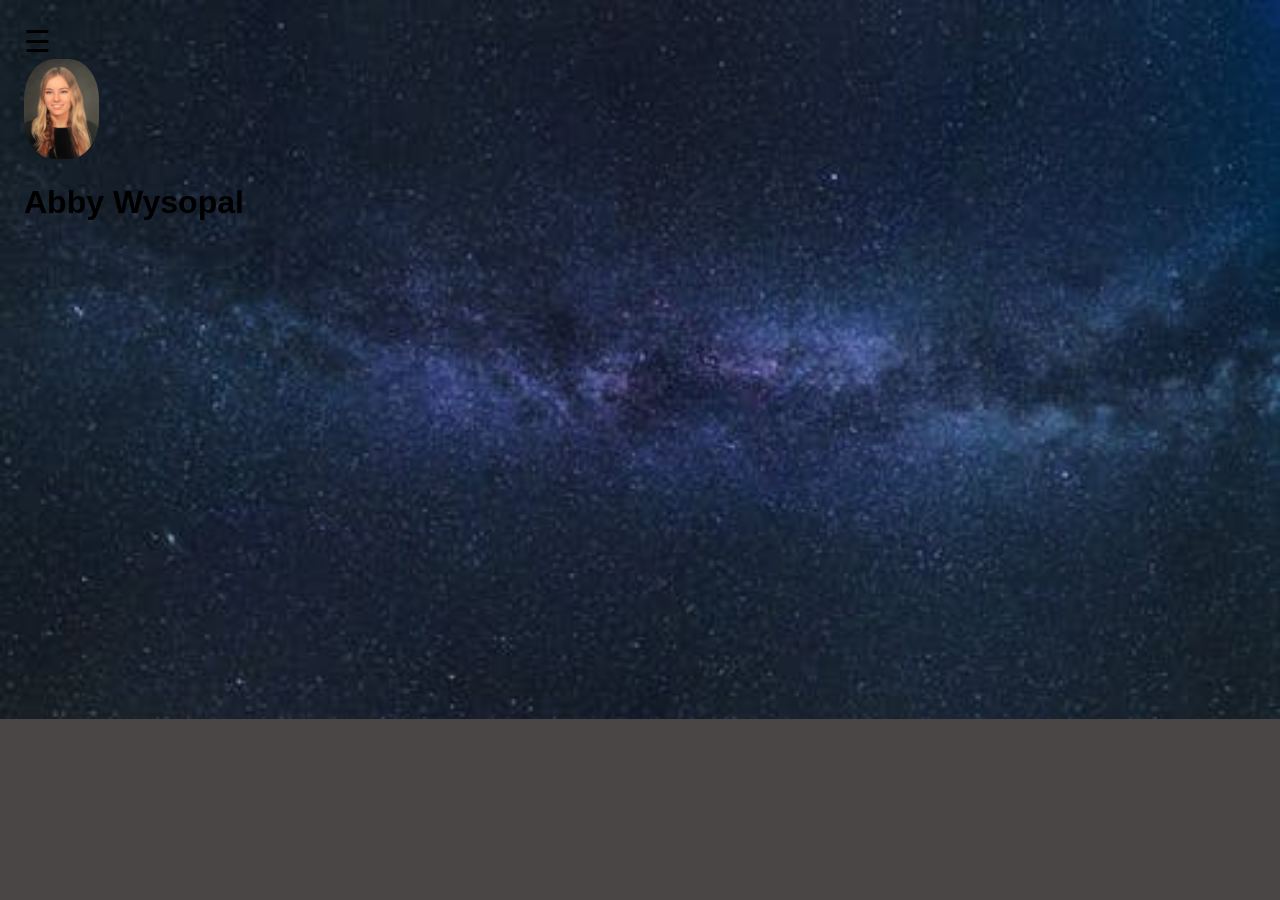
==== index.html @ 32ca3ec0 "line breaks" ====
<!DOCTYPE html>
<html lang = "en">
  <head>
    <meta name="viewport" content="width=device-width, initial-scale=1">
    <link href="./StyleSheet.css" rel= "stylesheet" type="text/css">
    <title>Abby Wysopal</title>
  </head>
  <body>
    <!-- Side Navigation Bar -->
    <div id="mySidenav" class="sidenav">
      <a href="javascript:void(0)" class="closebtn" onclick="closeNav()">&times;</a>
      <a href="./">Home</a>
      <a href="./AboutMe.html">About</a>
      <a href="./Resume.html">Resume</a>
      <a href="./Projects.html">Projects</a>
      <a href="./Contact.html">Contact</a>
    </div>
    
    <div id="main">
      <span style="font-size:30px;cursor:pointer" onclick="openNav()">&#9776;</span>
      <br><img src="./photos/AbbyWysopalHeadShot.jpg" alt="Abby Wysopal Cover Photo" class="CoverPhoto">
      <br><h1>Abby Wysopal</h1>
    </div>

    <script>
    function openNav() {
      document.getElementById("mySidenav").style.width = "250px";
      document.getElementById("main").style.marginLeft = "250px";
    }

    function closeNav() {
      document.getElementById("mySidenav").style.width = "0";
      document.getElementById("main").style.marginLeft= "0";
    }
    </script>
  </body>
</html>
---- StyleSheet.css ----
body {
  font-family: "Lato", sans-serif;
  background-color: #494645;
  background-image: url("./photos/background.jpg");
  background-size: 100%;
  background-repeat: no-repeat;
  height: auto;
  width: auto;
}

.CoverPhoto{
    /*background-image: url("./photos/AbbyWysopalHeadShot.jpg");
    background-repeat: no-repeat;
    background-size: 100%;
     */
    height: 100px;
    width: auto;
    border-radius: 40%;
    align: middle;
}

p1{
    font-family: "Lato", sans-serif;
    
}

.sidenav {
  height: 100%;
  width: 0;
  position: fixed;
  z-index: 1;
  top: 0;
  left: 0;
  background-color: #111;
  overflow-x: hidden;
  transition: 0.5s;
  padding-top: 60px;
}

.sidenav a {
  padding: 8px 8px 8px 32px;
  text-decoration: none;
  font-size: 25px;
  color: #818181;
  display: block;
  transition: 0.3s;
}

.sidenav a:hover {
  color: #f1f1f1;
}

.sidenav .closebtn {
  position: absolute;
  top: 0;
  right: 25px;
  font-size: 36px;
  margin-left: 50px;
}

#main {
  transition: margin-left .5s;
  padding: 16px;
}

@media screen and (max-height: 450px) {
  .sidenav {padding-top: 15px;}
  .sidenav a {font-size: 18px;}
}
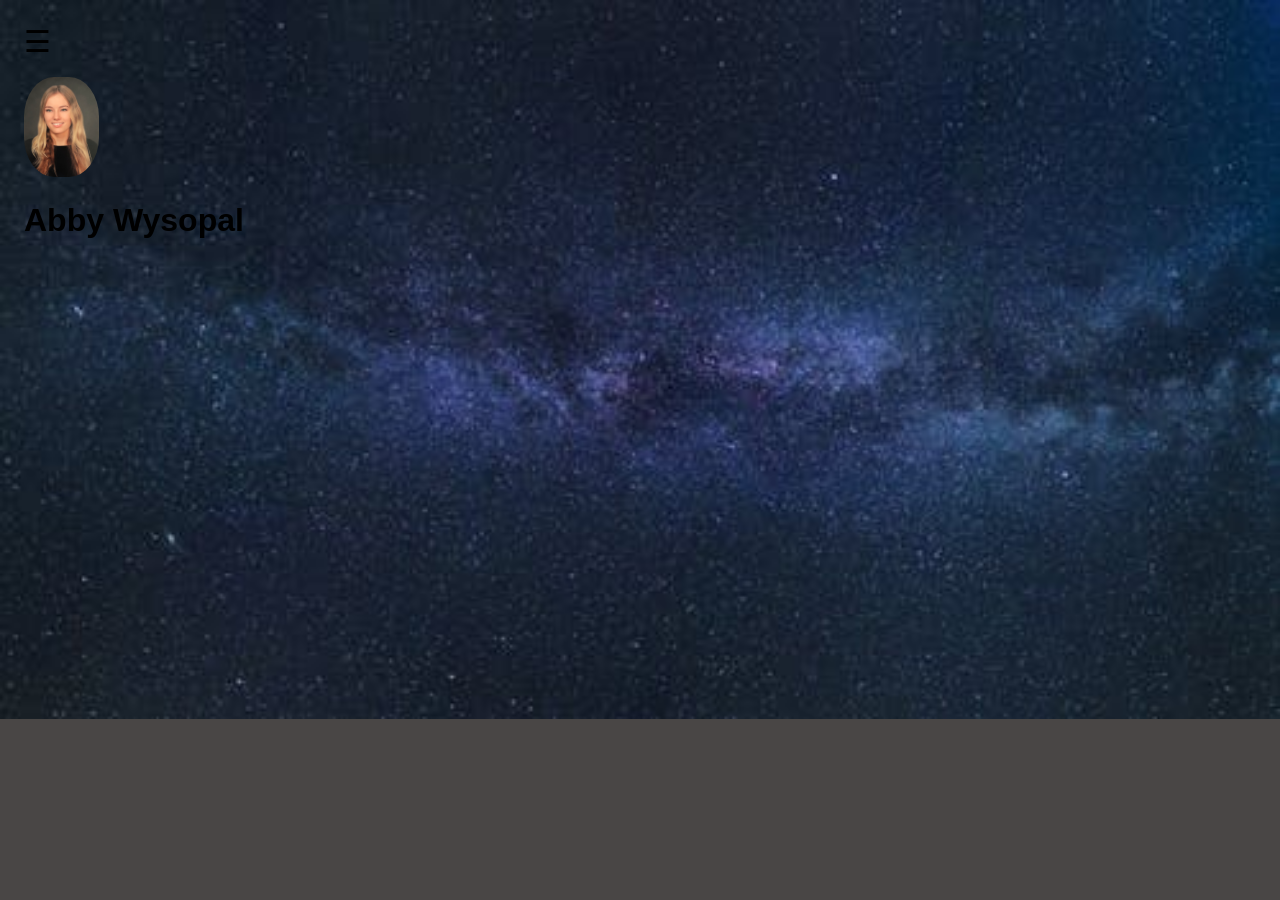
==== commit fb8e7065: "center" ====
--- a/index.html
+++ b/index.html
@@ -18,8 +18,10 @@
     
     <div id="main">
       <span style="font-size:30px;cursor:pointer" onclick="openNav()">&#9776;</span>
-      <br><img src="./photos/AbbyWysopalHeadShot.jpg" alt="Abby Wysopal Cover Photo" class="CoverPhoto">
-      <br><h1>Abby Wysopal</h1>
+      <div id="center">
+          <br><img src="./photos/AbbyWysopalHeadShot.jpg" alt="Abby Wysopal Cover Photo" class="CoverPhoto">
+          <br><h1>Abby Wysopal</h1>
+        </div>
     </div>
 
     <script>
--- a/StyleSheet.css
+++ b/StyleSheet.css
@@ -19,9 +19,14 @@
     align: middle;
 }
 
-p1{
+h1{
     font-family: "Lato", sans-serif;
-    
+}
+
+.center{
+    width: 80%;
+    margin: 0 auto;
+    padding: 20px;
 }
 
 .sidenav {
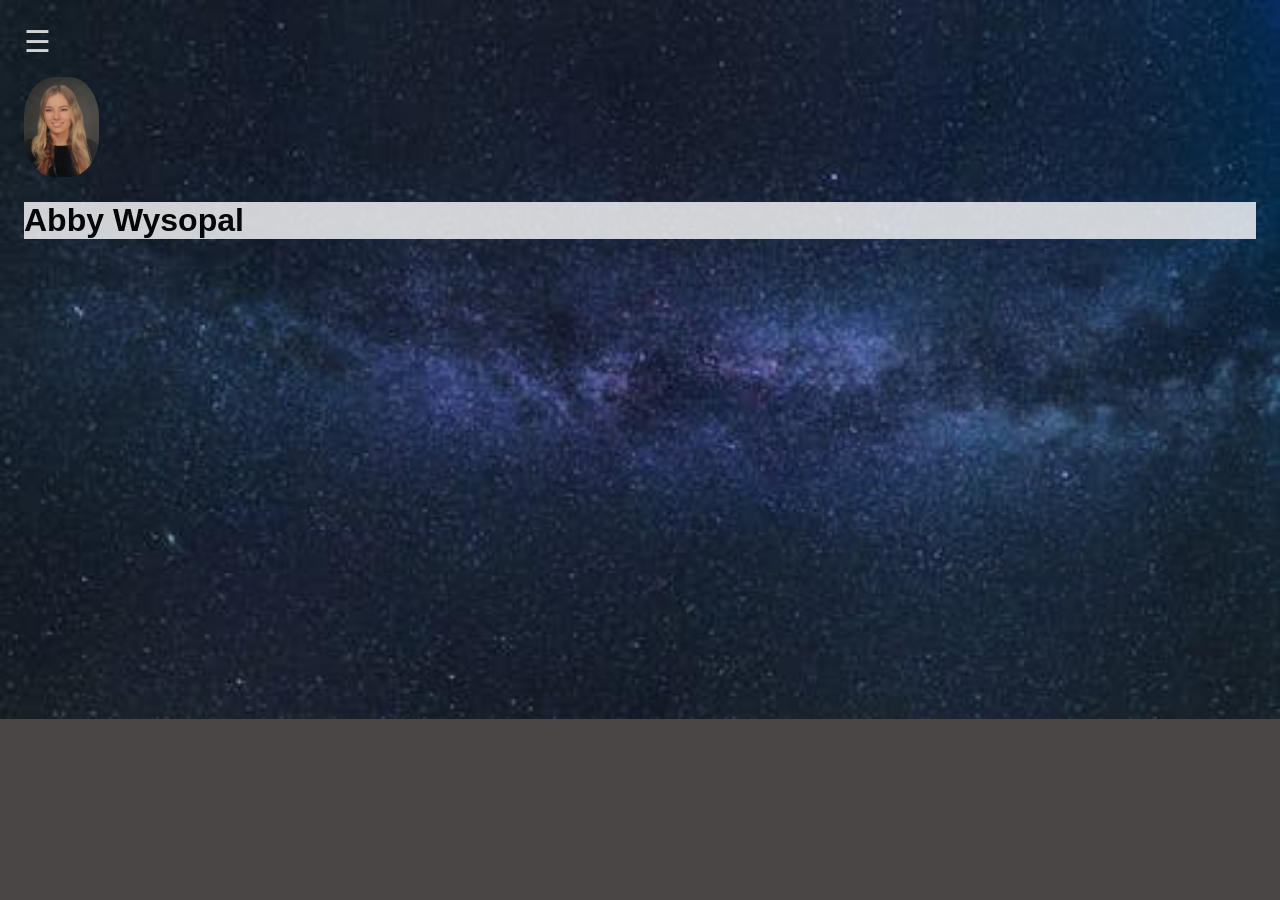
==== commit 1d19a495: "white color" ====
--- a/index.html
+++ b/index.html
@@ -17,7 +17,7 @@
     </div>
     
     <div id="main">
-      <span style="font-size:30px;cursor:pointer" onclick="openNav()">&#9776;</span>
+      <span style="font-size:30px;cursor:pointer;color:#FFFFFF" onclick="openNav()">&#9776;</span>
       <div id="center">
           <br><img src="./photos/AbbyWysopalHeadShot.jpg" alt="Abby Wysopal Cover Photo" class="CoverPhoto">
           <br><h1>Abby Wysopal</h1>
--- a/StyleSheet.css
+++ b/StyleSheet.css
@@ -6,27 +6,30 @@
   background-repeat: no-repeat;
   height: auto;
   width: auto;
+  opacity: 0.8;
 }
 
 .CoverPhoto{
-    /*background-image: url("./photos/AbbyWysopalHeadShot.jpg");
-    background-repeat: no-repeat;
-    background-size: 100%;
-     */
+
+}
+
+img{
     height: 100px;
     width: auto;
     border-radius: 40%;
-    align: middle;
+    
 }
 
 h1{
     font-family: "Lato", sans-serif;
+    background-color: #FFFFFF
 }
 
 .center{
-    width: 80%;
-    margin: 0 auto;
-    padding: 20px;
+    position: absolute;
+    left: 0;
+    top: 50%;
+    width: 100%;
 }
 
 .sidenav {
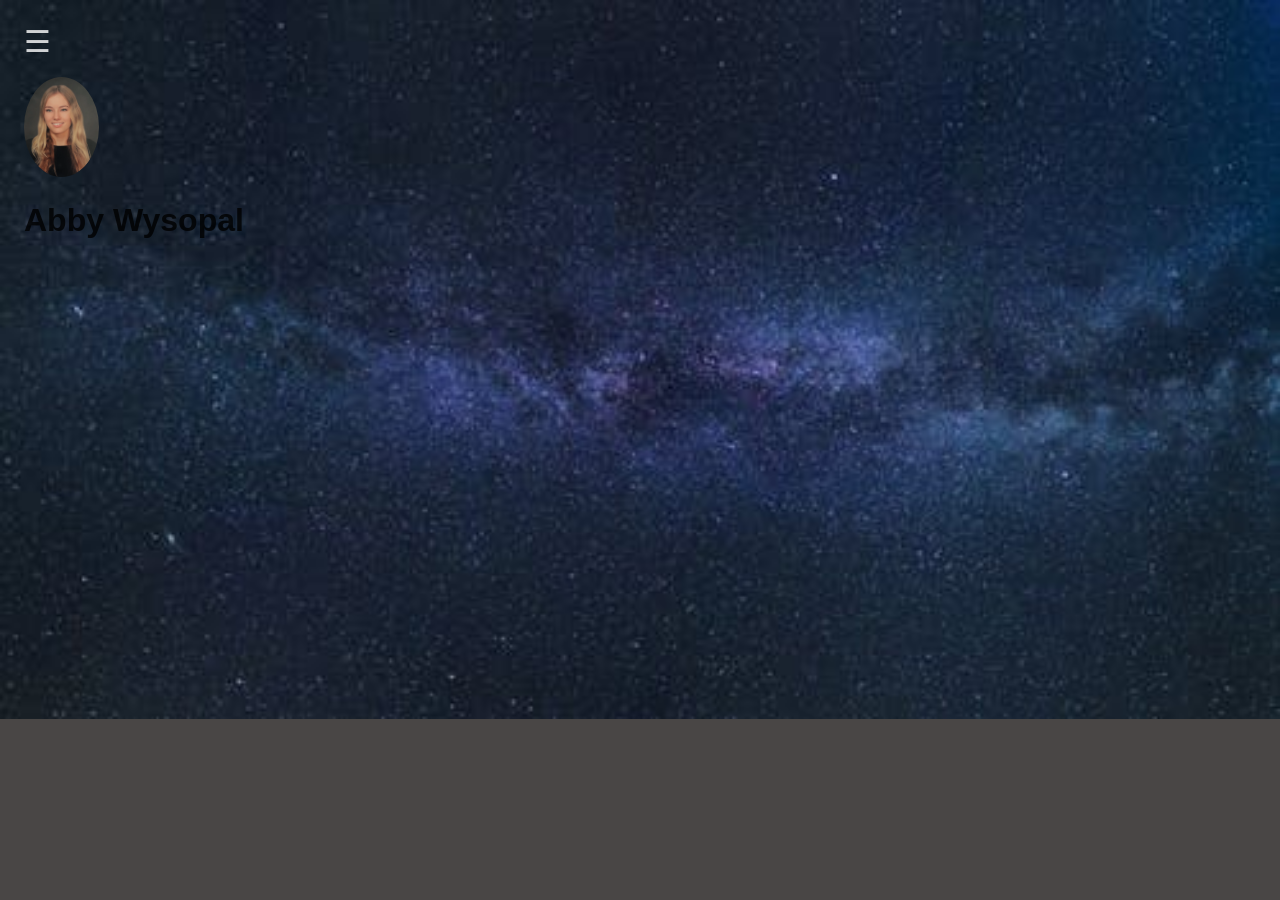
==== commit e556a72a: "added comments" ====
--- a/index.html
+++ b/index.html
@@ -17,7 +17,9 @@
     </div>
     
     <div id="main">
+        <!-- Push for Navigation -->
       <span style="font-size:30px;cursor:pointer;color:#FFFFFF" onclick="openNav()">&#9776;</span>
+      <!-- Cenetered Cover Photo -->
       <div id="center">
           <br><img src="./photos/AbbyWysopalHeadShot.jpg" alt="Abby Wysopal Cover Photo" class="CoverPhoto">
           <br><h1>Abby Wysopal</h1>
--- a/StyleSheet.css
+++ b/StyleSheet.css
@@ -10,19 +10,16 @@
 }
 
 .CoverPhoto{
-
+    height: 100px;
+    width: auto;
+    border-radius: 70%;
 }
 
-img{
-    height: 100px;
-    width: auto;
-    border-radius: 40%;
-    
-}
 
 h1{
     font-family: "Lato", sans-serif;
-    background-color: #FFFFFF
+    color: #FFFFFF
+    text-align: center;
 }
 
 .center{
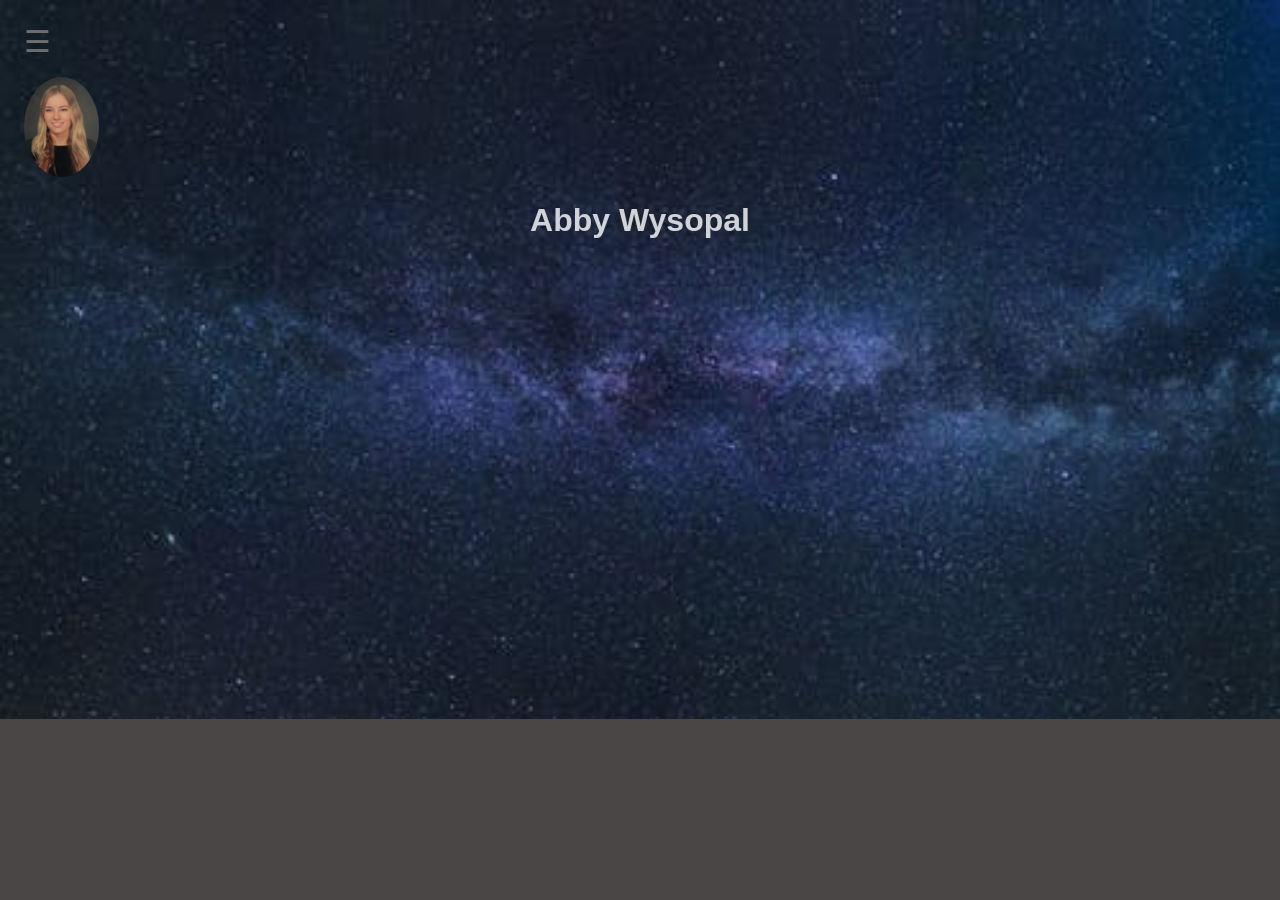
==== commit e2f07982: "change color" ====
--- a/index.html
+++ b/index.html
@@ -18,7 +18,7 @@
     
     <div id="main">
         <!-- Push for Navigation -->
-      <span style="font-size:30px;cursor:pointer;color:#FFFFFF" onclick="openNav()">&#9776;</span>
+      <span style="font-size:30px;cursor:pointer;color:#818181" onclick="openNav()">&#9776;</span>
       <!-- Cenetered Cover Photo -->
       <div id="center">
           <br><img src="./photos/AbbyWysopalHeadShot.jpg" alt="Abby Wysopal Cover Photo" class="CoverPhoto">
--- a/StyleSheet.css
+++ b/StyleSheet.css
@@ -18,7 +18,7 @@
 
 h1{
     font-family: "Lato", sans-serif;
-    color: #FFFFFF
+    color: #FFFFFF;
     text-align: center;
 }
 
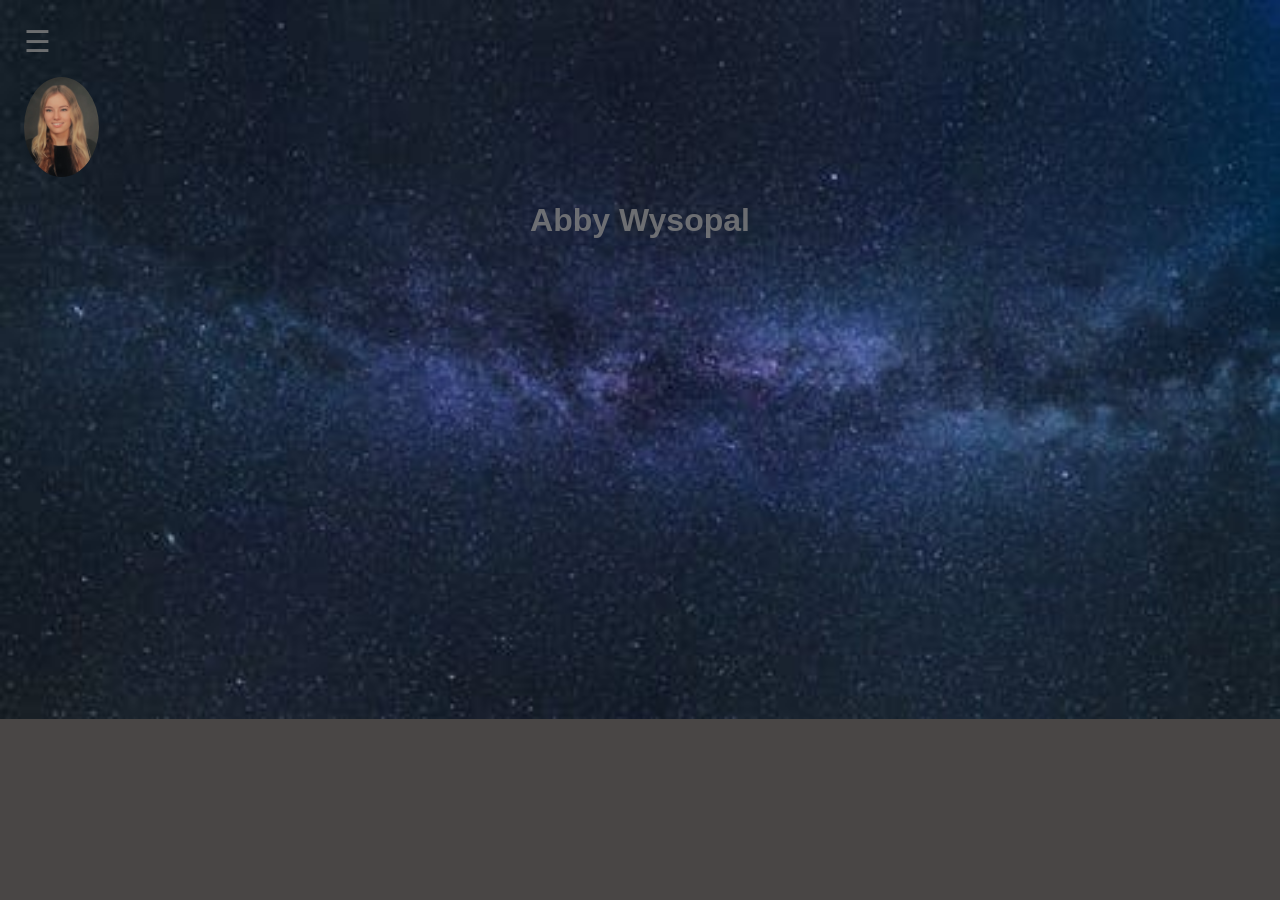
==== commit 04287fb1: "align center" ====
--- a/index.html
+++ b/index.html
@@ -20,7 +20,7 @@
         <!-- Push for Navigation -->
       <span style="font-size:30px;cursor:pointer;color:#818181" onclick="openNav()">&#9776;</span>
       <!-- Cenetered Cover Photo -->
-      <div id="center">
+      <div id="centering">
           <br><img src="./photos/AbbyWysopalHeadShot.jpg" alt="Abby Wysopal Cover Photo" class="CoverPhoto">
           <br><h1>Abby Wysopal</h1>
         </div>
--- a/StyleSheet.css
+++ b/StyleSheet.css
@@ -7,6 +7,7 @@
   height: auto;
   width: auto;
   opacity: 0.8;
+
 }
 
 .CoverPhoto{
@@ -18,15 +19,16 @@
 
 h1{
     font-family: "Lato", sans-serif;
-    color: #FFFFFF;
+    color: #818181;
     text-align: center;
 }
 
-.center{
-    position: absolute;
-    left: 0;
-    top: 50%;
-    width: 100%;
+.centering{
+    display: table-cell;
+    height: 300px;
+    text-align: center;
+    width: 300px;
+    vertical-align: middle;
 }
 
 .sidenav {
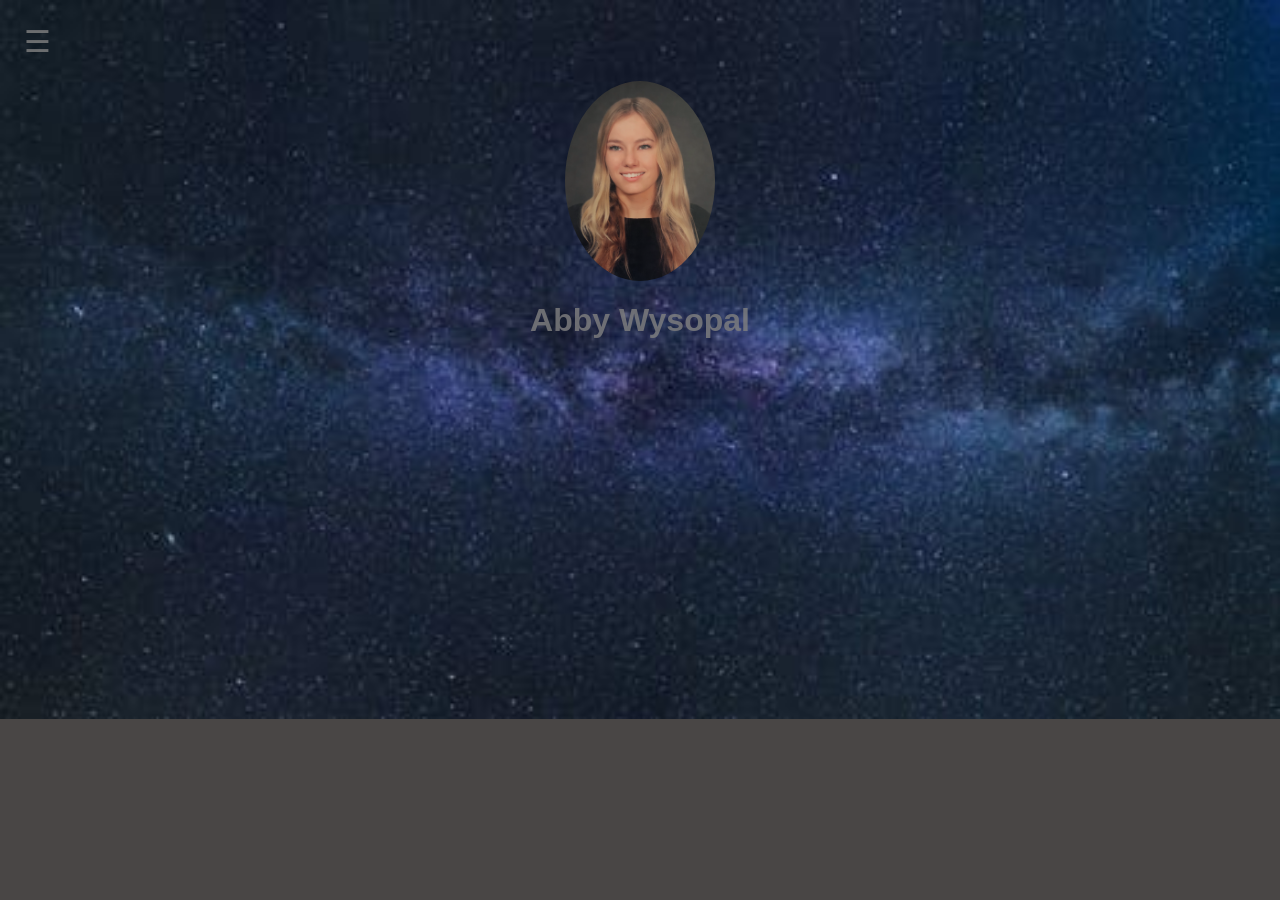
==== commit e0daf18c: "centered" ====
--- a/index.html
+++ b/index.html
@@ -21,8 +21,10 @@
       <span style="font-size:30px;cursor:pointer;color:#818181" onclick="openNav()">&#9776;</span>
       <!-- Cenetered Cover Photo -->
       <div id="centering">
-          <br><img src="./photos/AbbyWysopalHeadShot.jpg" alt="Abby Wysopal Cover Photo" class="CoverPhoto">
-          <br><h1>Abby Wysopal</h1>
+          <center>
+              <br><img src="./photos/AbbyWysopalHeadShot.jpg" alt="Abby Wysopal Cover Photo" class="CoverPhoto">
+            </center>
+          <h1>Abby Wysopal</h1>
         </div>
     </div>
 
--- a/StyleSheet.css
+++ b/StyleSheet.css
@@ -1,21 +1,19 @@
 body {
-  font-family: "Lato", sans-serif;
-  background-color: #494645;
-  background-image: url("./photos/background.jpg");
-  background-size: 100%;
-  background-repeat: no-repeat;
-  height: auto;
-  width: auto;
-  opacity: 0.8;
-
+    font-family: "Lato", sans-serif;
+    background-color: #494645;
+    background-image: url("./photos/background.jpg");
+    background-size: 100%;
+    background-repeat: no-repeat;
+    opacity: 0.8;
 }
 
 .CoverPhoto{
-    height: 100px;
+    position: sticky;
+    top: 1500px;
+    height: 200px;
     width: auto;
-    border-radius: 70%;
+    border-radius: 90%;
 }
-
 
 h1{
     font-family: "Lato", sans-serif;
@@ -24,53 +22,49 @@
 }
 
 .centering{
-    display: table-cell;
-    height: 300px;
-    text-align: center;
-    width: 300px;
-    vertical-align: middle;
+    display: block;
 }
 
 .sidenav {
-  height: 100%;
-  width: 0;
-  position: fixed;
-  z-index: 1;
-  top: 0;
-  left: 0;
-  background-color: #111;
-  overflow-x: hidden;
-  transition: 0.5s;
-  padding-top: 60px;
+    height: 100%;
+    width: 0;
+    position: fixed;
+    z-index: 1;
+    top: 0;
+    left: 0;
+    background-color: #111;
+    overflow-x: hidden;
+    transition: 0.5s;
+    padding-top: 60px;
 }
 
 .sidenav a {
-  padding: 8px 8px 8px 32px;
-  text-decoration: none;
-  font-size: 25px;
-  color: #818181;
-  display: block;
-  transition: 0.3s;
+    padding: 8px 8px 8px 32px;
+    text-decoration: none;
+    font-size: 25px;
+    color: #818181;
+    display: block;
+    transition: 0.3s;
 }
 
 .sidenav a:hover {
-  color: #f1f1f1;
+    color: #f1f1f1;
 }
 
 .sidenav .closebtn {
-  position: absolute;
-  top: 0;
-  right: 25px;
-  font-size: 36px;
-  margin-left: 50px;
+    position: absolute;
+    top: 0;
+    right: 25px;
+    font-size: 36px;
+    margin-left: 50px;
 }
 
 #main {
-  transition: margin-left .5s;
-  padding: 16px;
+    transition: margin-left .5s;
+    padding: 16px;
 }
 
 @media screen and (max-height: 450px) {
-  .sidenav {padding-top: 15px;}
-  .sidenav a {font-size: 18px;}
+    .sidenav {padding-top: 15px;}
+    .sidenav a {font-size: 18px;}
 }
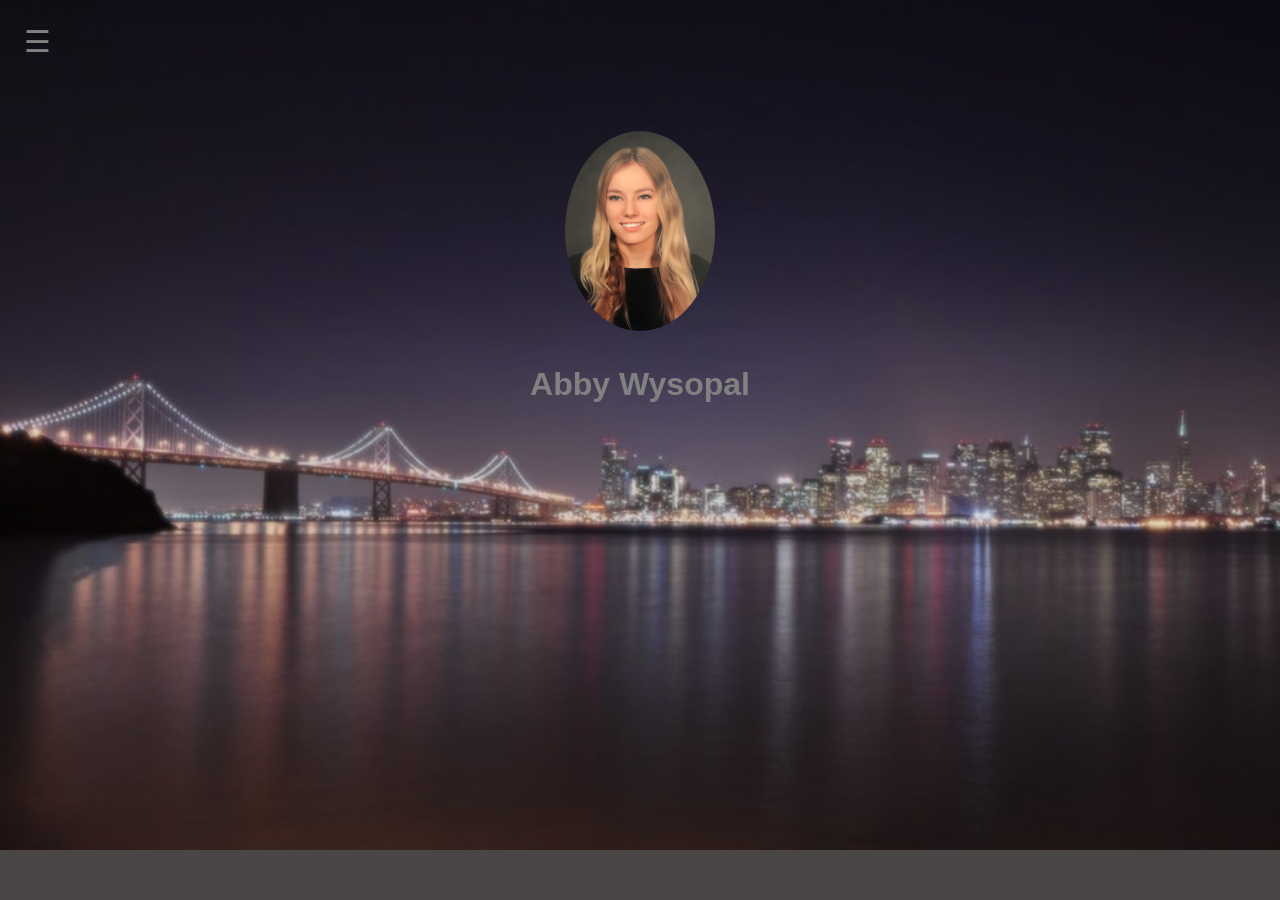
==== commit f19d5f29: "contactMe" ====
--- a/index.html
+++ b/index.html
@@ -9,7 +9,7 @@
     <!-- Side Navigation Bar -->
     <div id="mySidenav" class="sidenav">
       <a href="javascript:void(0)" class="closebtn" onclick="closeNav()">&times;</a>
-      <a href="./">Home</a>
+      <a href="./index.html">Home</a>
       <a href="./AboutMe.html">About</a>
       <a href="./Resume.html">Resume</a>
       <a href="./Projects.html">Projects</a>
@@ -20,7 +20,9 @@
         <!-- Push for Navigation -->
       <span style="font-size:30px;cursor:pointer;color:#818181" onclick="openNav()">&#9776;</span>
       <!-- Cenetered Cover Photo -->
+
       <div id="centering">
+        <br><br><br>
           <center>
               <br><img src="./photos/AbbyWysopalHeadShot.jpg" alt="Abby Wysopal Cover Photo" class="CoverPhoto">
             </center>
@@ -29,15 +31,15 @@
     </div>
 
     <script>
-    function openNav() {
-      document.getElementById("mySidenav").style.width = "250px";
-      document.getElementById("main").style.marginLeft = "250px";
-    }
+      function openNav() {
+        document.getElementById("mySidenav").style.width = "250px";
+        document.getElementById("main").style.marginLeft = "250px";
+      }
 
-    function closeNav() {
-      document.getElementById("mySidenav").style.width = "0";
-      document.getElementById("main").style.marginLeft= "0";
-    }
+      function closeNav() {
+        document.getElementById("mySidenav").style.width = "0";
+        document.getElementById("main").style.marginLeft= "0";
+      }
     </script>
   </body>
 </html>
--- a/StyleSheet.css
+++ b/StyleSheet.css
@@ -1,28 +1,44 @@
 body {
-    font-family: "Lato", sans-serif;
+    font-family: "Candara", sans-serif;
     background-color: #494645;
     background-image: url("./photos/background.jpg");
-    background-size: 100%;
+    background-size: cover;
     background-repeat: no-repeat;
-    opacity: 0.8;
+   	opacity: 1;
+
 }
 
 .CoverPhoto{
     position: sticky;
-    top: 1500px;
     height: 200px;
     width: auto;
     border-radius: 90%;
 }
 
 h1{
-    font-family: "Lato", sans-serif;
+    font-family: "Candara", sans-serif;
     color: #818181;
     text-align: center;
+    padding-top: 10px;
+}
+
+h2{
+    font-family: "Candara", sans-serif;
+    color: #818181;
+    text-align: center;
+    font-size: 
+}
+
+h3{
+    font-family: "Candara", sans-serif;
+    color: #818181;
+    text-align: center;
+    font-size: 80%
 }
 
 .centering{
     display: block;
+    margin-top: 100px;
 }
 
 .sidenav {
@@ -67,4 +83,6 @@
 @media screen and (max-height: 450px) {
     .sidenav {padding-top: 15px;}
     .sidenav a {font-size: 18px;}
+    .CoverPhoto{height: 100px;}
+    h1{font-size: 20px;}
 }
